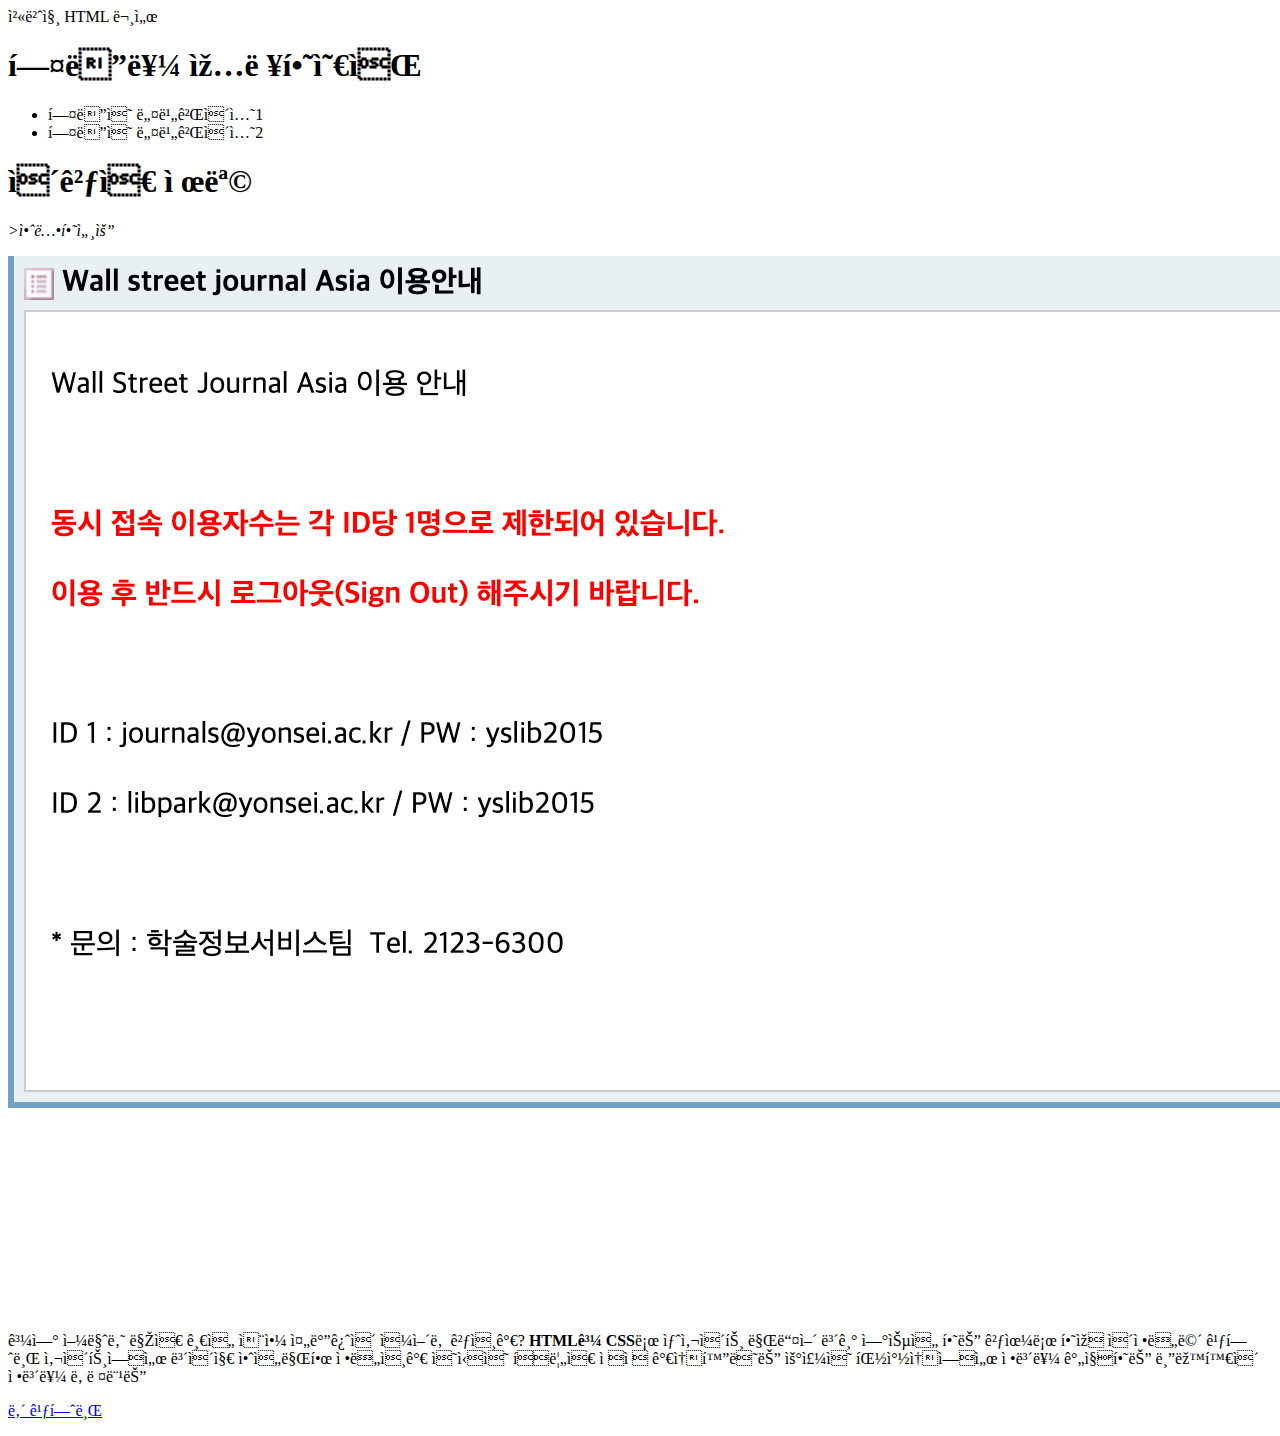
==== 1.html @ 5b14f74f "header" ====
<!DOCTYPE html>
<html>
    <head>
        <meta charset="uft-8">
        <tilte>첫번째 HTML 문서</tilte>
    </head>
    <body>
        <header>
            <h1>헤더를 입력하였음</h1>
            <nav>
                <ul>
                    <li>헤더의 네비게이션1</li>
                    <li>헤더의 네비게이션2</li>
                </ul>
            </nav>

        </header>
        <h1>이것은 제목</h1>
        <p><i>>안녕하세요</i></p>
        <img src="screenshot.png">
        <p>과연 얼마나 많은 글을 써야 줄바꿈이 일어날 것인가? <b>HTML과 CSS</b>로 새사이트 만들어 보기 연습을 하는 것으로 하자 이정도면 깃허브 사이트에서 보이지 
            안을만한 정도인가 의식의 흐름은 점점 가속화되는 우주의 팽창속에서 정보를 간직하는 블랙홀이 정보를 날려먹는 
        </p>
        <p><a href="https://github.com/dhzjfhtm">내 깃허브</a></p>
    </body>
</html>
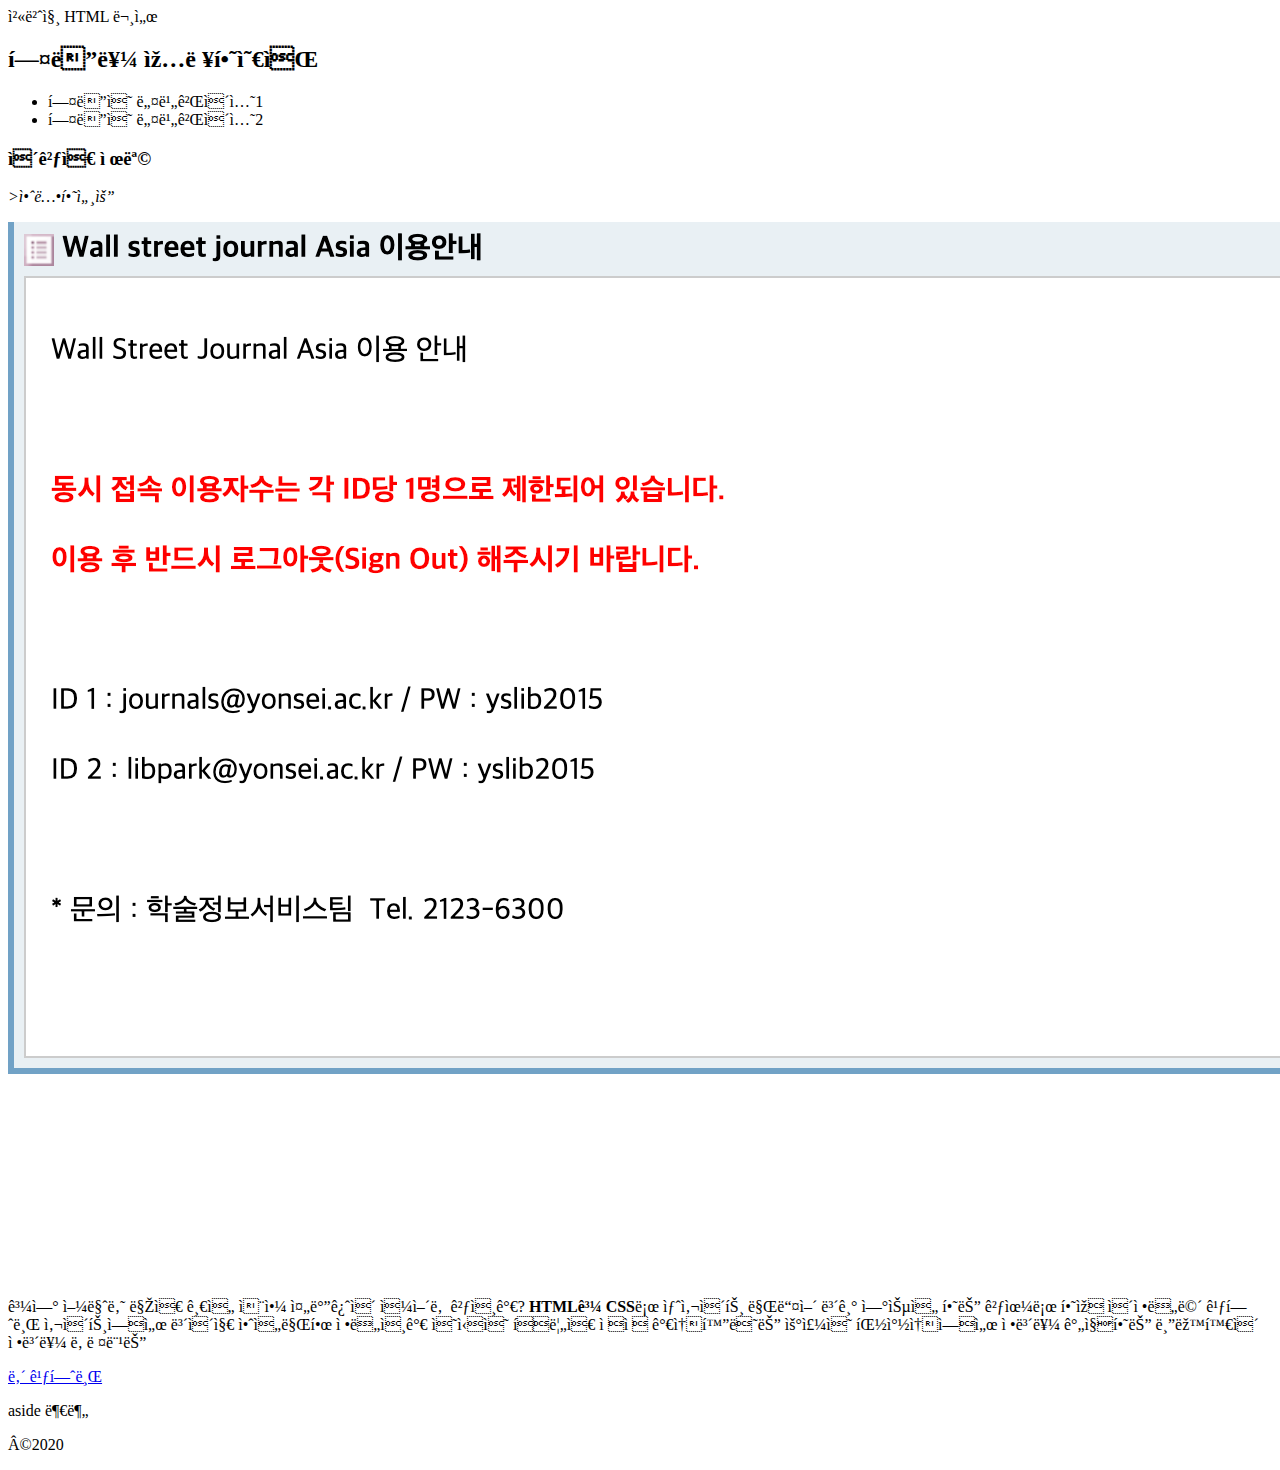
==== commit 5a7dd53e: "div tag" ====
--- a/1.html
+++ b/1.html
@@ -3,10 +3,17 @@
     <head>
         <meta charset="uft-8">
         <tilte>첫번째 HTML 문서</tilte>
+        <style>
+            #wrapper{
+                width: 800;
+                margin-right: auto;
+                margin-left: auto;
+            }
+        </style>
     </head>
     <body>
         <header>
-            <h1>헤더를 입력하였음</h1>
+            <h2>헤더를 입력하였음</h2>
             <nav>
                 <ul>
                     <li>헤더의 네비게이션1</li>
@@ -15,12 +22,20 @@
             </nav>
 
         </header>
-        <h1>이것은 제목</h1>
-        <p><i>>안녕하세요</i></p>
-        <img src="screenshot.png">
-        <p>과연 얼마나 많은 글을 써야 줄바꿈이 일어날 것인가? <b>HTML과 CSS</b>로 새사이트 만들어 보기 연습을 하는 것으로 하자 이정도면 깃허브 사이트에서 보이지 
-            안을만한 정도인가 의식의 흐름은 점점 가속화되는 우주의 팽창속에서 정보를 간직하는 블랙홀이 정보를 날려먹는 
-        </p>
-        <p><a href="https://github.com/dhzjfhtm">내 깃허브</a></p>
+        <div id="wrapper">
+            <section>
+                <h3>이것은 제목</h3>
+                <article>
+                    <p><i>>안녕하세요</i></p>
+                    <img src="screenshot.png">
+                    <p>과연 얼마나 많은 글을 써야 줄바꿈이 일어날 것인가? <b>HTML과 CSS</b>로 새사이트 만들어 보기 연습을 하는 것으로 하자 이정도면 깃허브 사이트에서 보이지 
+                        안을만한 정도인가 의식의 흐름은 점점 가속화되는 우주의 팽창속에서 정보를 간직하는 블랙홀이 정보를 날려먹는 
+                    </p>
+                    <p><a href="https://github.com/dhzjfhtm">내 깃허브</a></p>
+                </article>
+            </section>
+            <aside> aside 부분 </aside>
+            <footer><p>©2020</p></footer>
+        </div>
     </body>
 </html>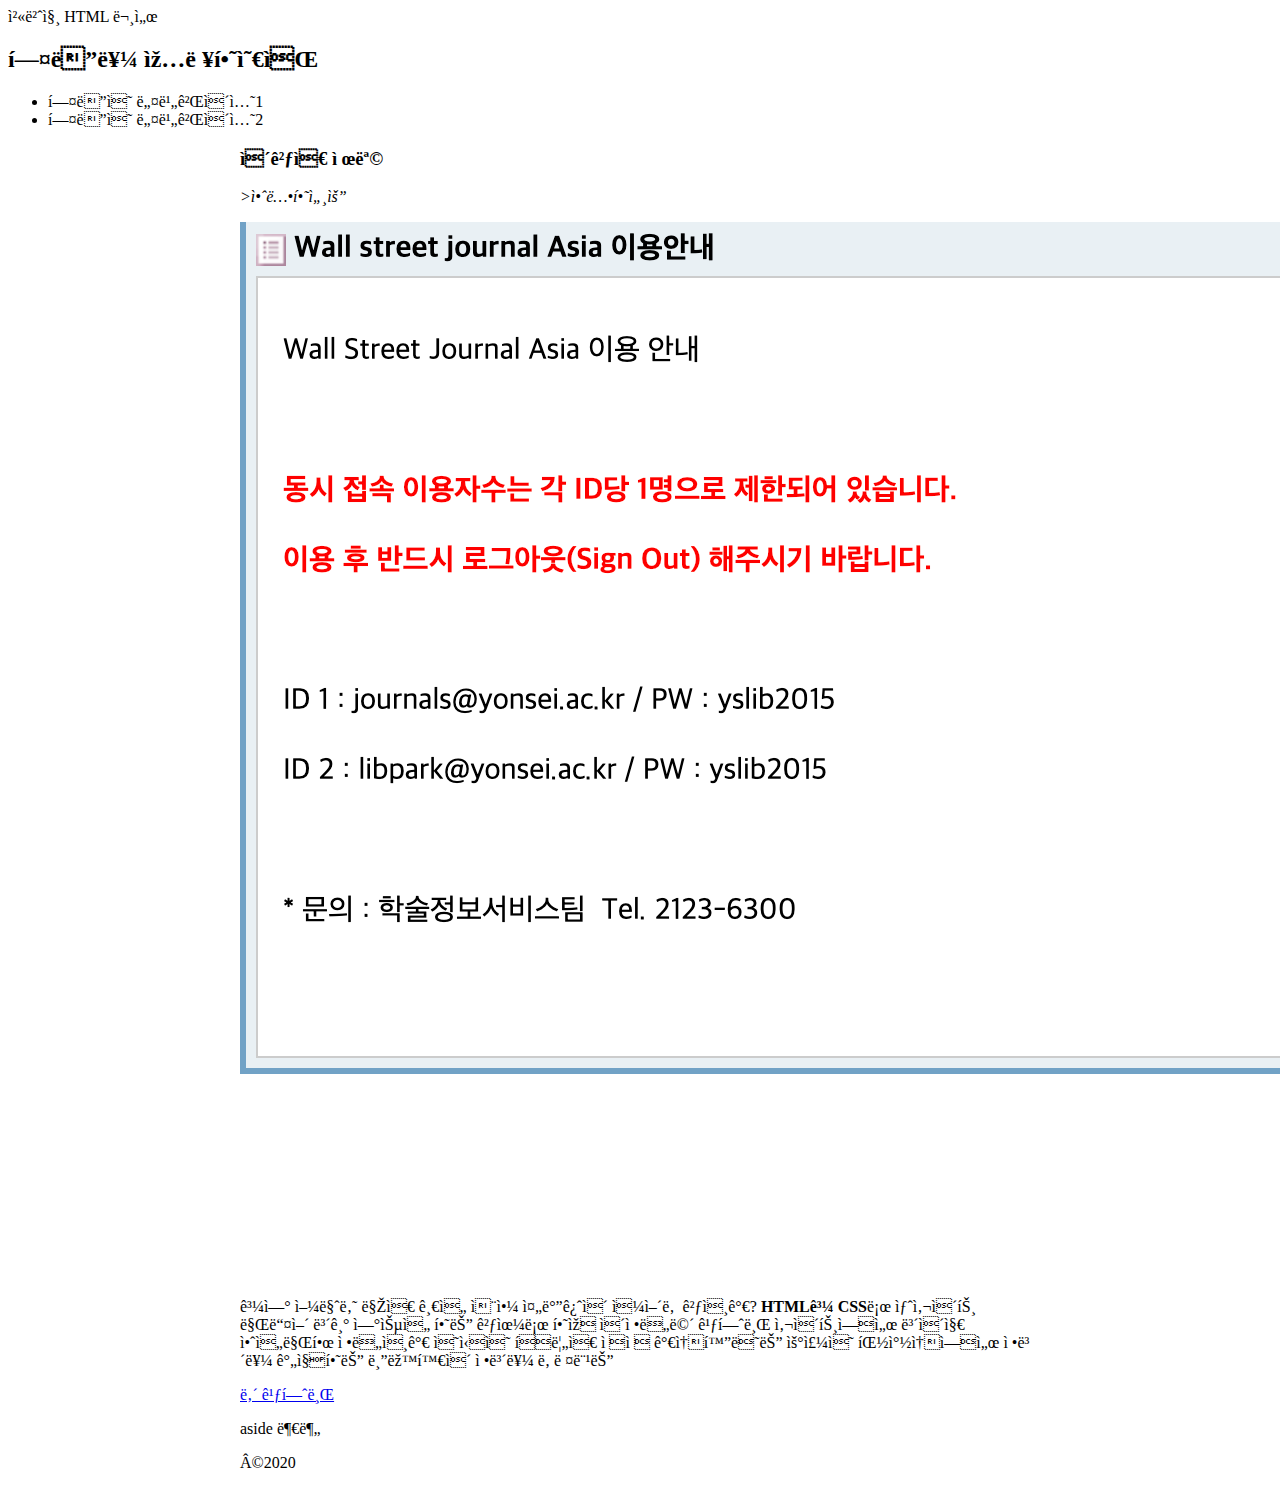
==== commit 00082c96: "px" ====
--- a/1.html
+++ b/1.html
@@ -5,7 +5,7 @@
         <tilte>첫번째 HTML 문서</tilte>
         <style>
             #wrapper{
-                width: 800;
+                width: 800px;
                 margin-right: auto;
                 margin-left: auto;
             }
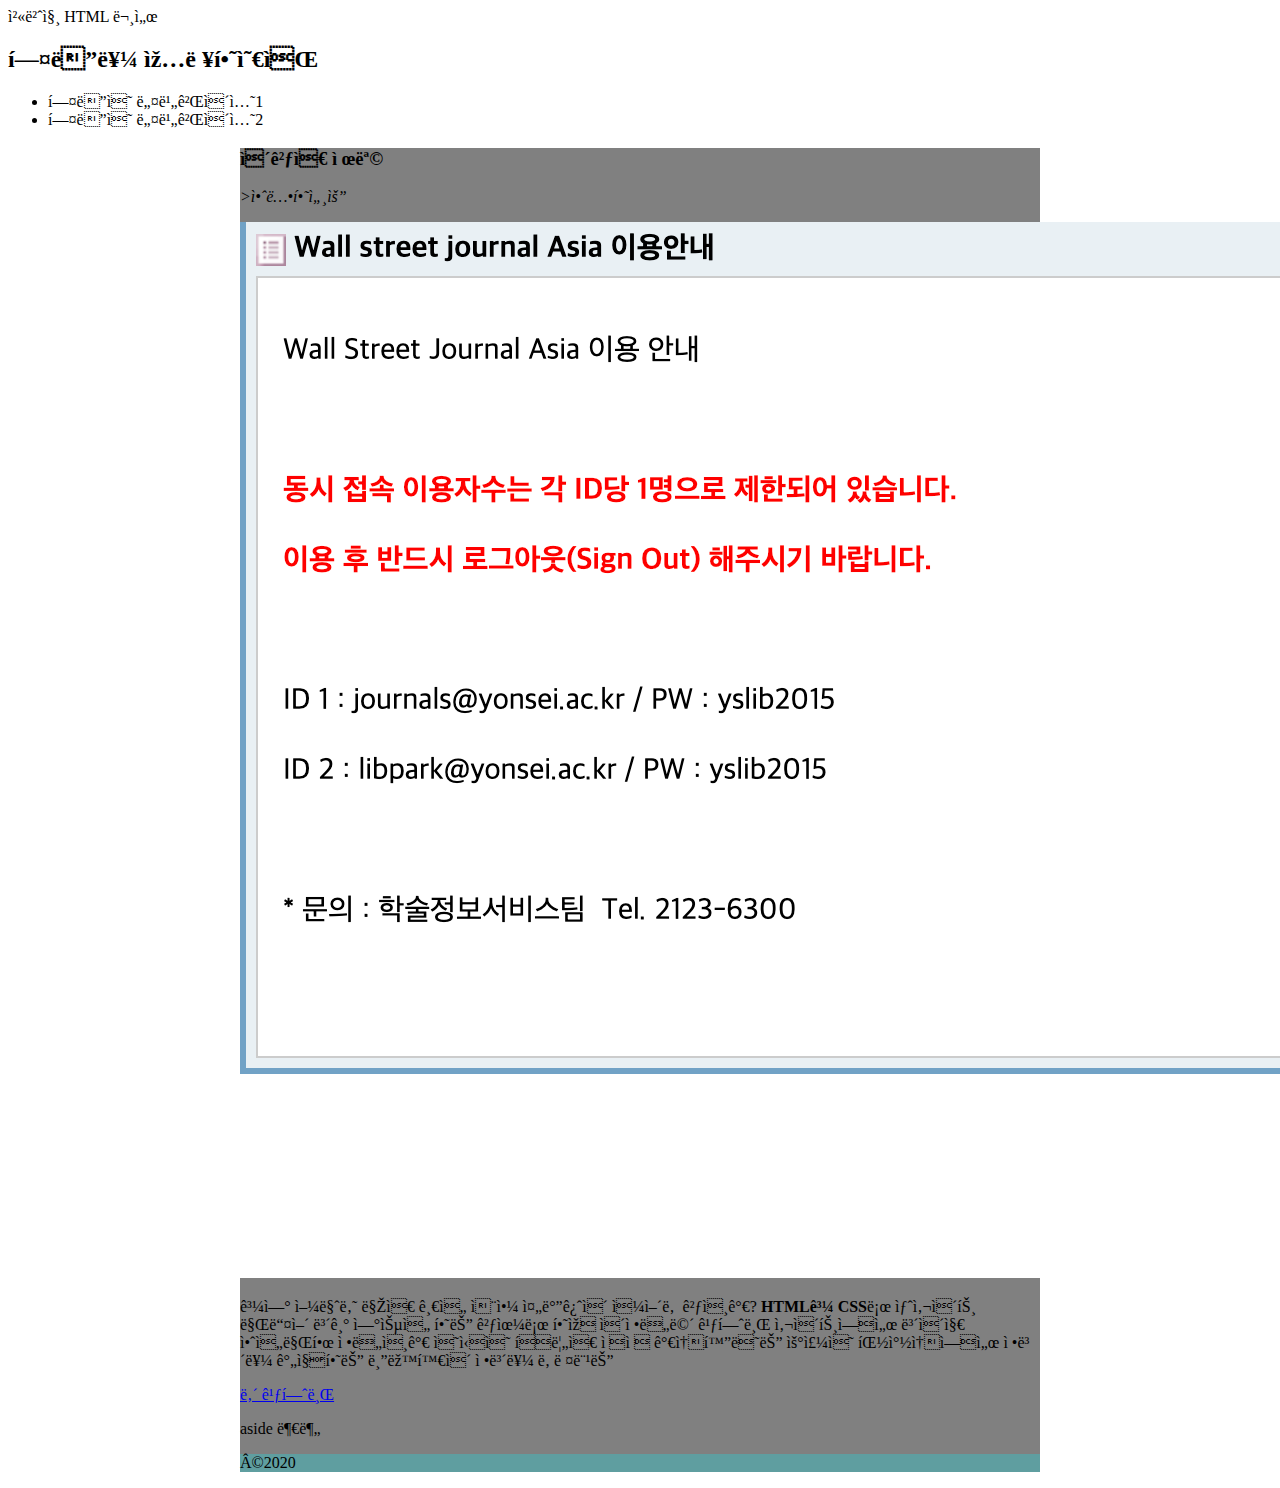
==== commit b47a2bb7: "color" ====
--- a/1.html
+++ b/1.html
@@ -8,6 +8,10 @@
                 width: 800px;
                 margin-right: auto;
                 margin-left: auto;
+                background: gray;
+            }
+            footer{
+                background-color: cadetblue;
             }
         </style>
     </head>
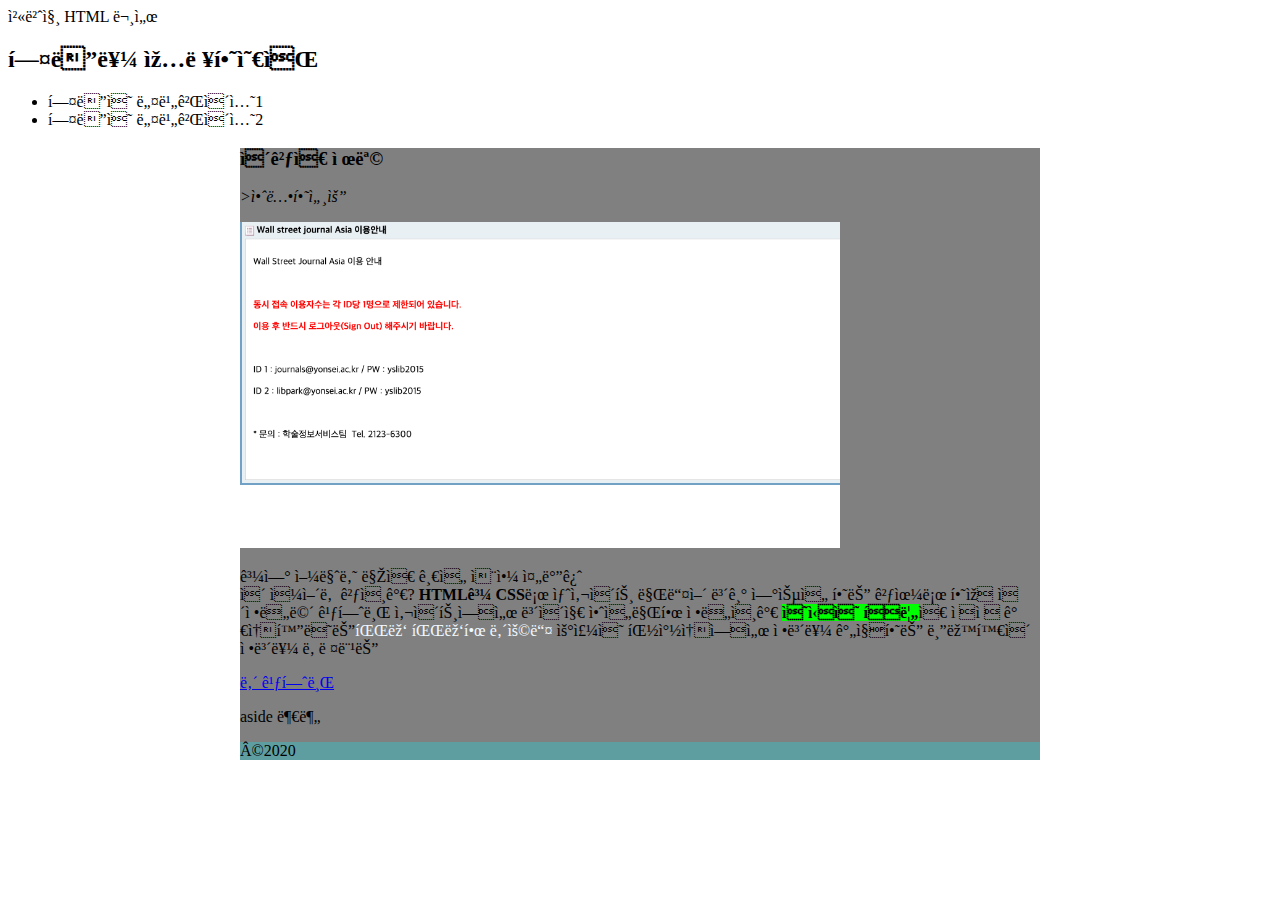
==== commit b8e3fa19: "texts" ====
--- a/1.html
+++ b/1.html
@@ -12,6 +12,13 @@
             }
             footer{
                 background-color: cadetblue;
+            }
+            mark{
+                background-color: lime;
+                font-weight: bold;
+            }
+            .accent{
+                background-color: rgba(255, 0,0, 0.2);
             }
         </style>
     </head>
@@ -31,9 +38,9 @@
                 <h3>이것은 제목</h3>
                 <article>
                     <p><i>>안녕하세요</i></p>
-                    <img src="screenshot.png">
-                    <p>과연 얼마나 많은 글을 써야 줄바꿈이 일어날 것인가? <b>HTML과 CSS</b>로 새사이트 만들어 보기 연습을 하는 것으로 하자 이정도면 깃허브 사이트에서 보이지 
-                        안을만한 정도인가 의식의 흐름은 점점 가속화되는 우주의 팽창속에서 정보를 간직하는 블랙홀이 정보를 날려먹는 
+                    <img src="screenshot.png" width="600">
+                    <p>과연 얼마나 많은 글을 써야 줄바꿈<br>이 일어날 것인가? <b>HTML과 CSS</b>로 새사이트 만들어 보기 연습을 하는 것으로 하자 이정도면 깃허브 사이트에서 보이지 
+                        안을만한 정도인가 <mark>의식의 흐름</mark>은 점점 가속화되는<span style="color:aliceblue">파랑 파랑한 내용들</span> 우주의 팽창속에서 정보를 간직하는 블랙홀이 정보를 날려먹는 
                     </p>
                     <p><a href="https://github.com/dhzjfhtm">내 깃허브</a></p>
                 </article>
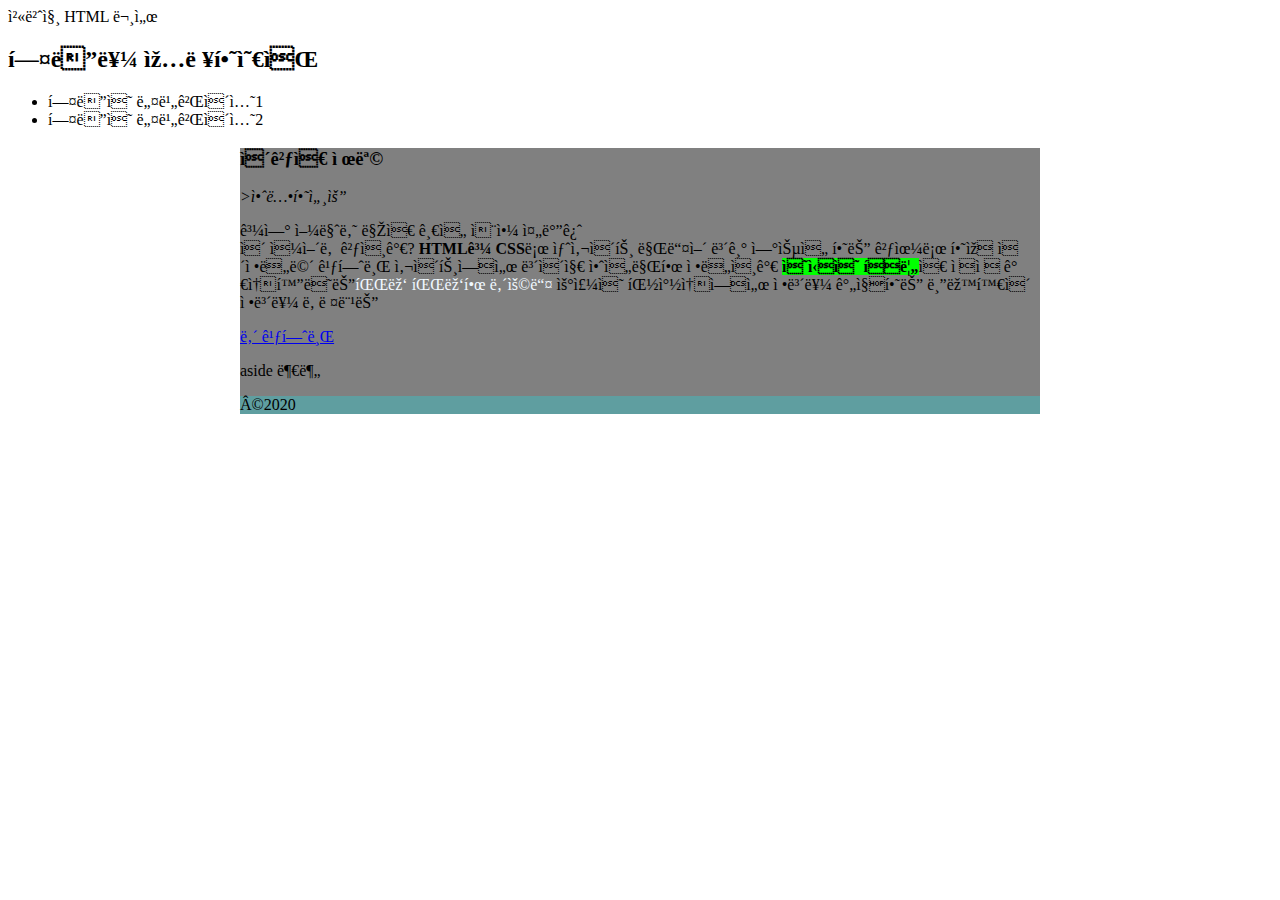
==== commit 7846c643: "no image" ====
--- a/1.html
+++ b/1.html
@@ -38,7 +38,6 @@
                 <h3>이것은 제목</h3>
                 <article>
                     <p><i>>안녕하세요</i></p>
-                    <img src="screenshot.png" width="600">
                     <p>과연 얼마나 많은 글을 써야 줄바꿈<br>이 일어날 것인가? <b>HTML과 CSS</b>로 새사이트 만들어 보기 연습을 하는 것으로 하자 이정도면 깃허브 사이트에서 보이지 
                         안을만한 정도인가 <mark>의식의 흐름</mark>은 점점 가속화되는<span style="color:aliceblue">파랑 파랑한 내용들</span> 우주의 팽창속에서 정보를 간직하는 블랙홀이 정보를 날려먹는 
                     </p>
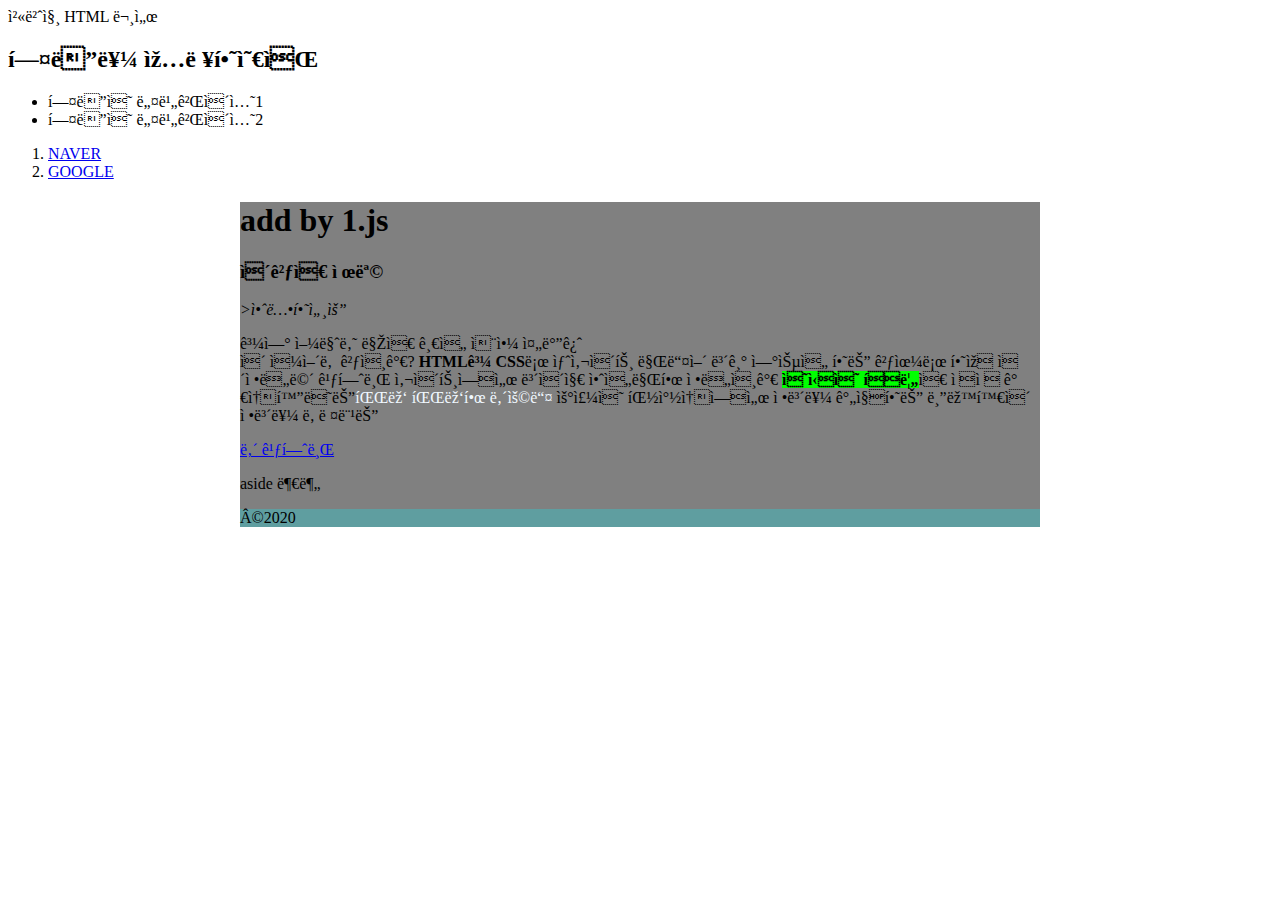
==== commit 27311be5: "1.html script" ====
--- a/1.html
+++ b/1.html
@@ -30,11 +30,15 @@
                     <li>헤더의 네비게이션1</li>
                     <li>헤더의 네비게이션2</li>
                 </ul>
+                <ol>
+                    <li><a href="www.naver.com">NAVER</a></li>
+                    <li><a href="www.google.com">GOOGLE</a></li>
+                </ol>
             </nav>
-
         </header>
         <div id="wrapper">
             <section>
+                <h1>일반 html 작업</h1>
                 <h3>이것은 제목</h3>
                 <article>
                     <p><i>>안녕하세요</i></p>
@@ -46,6 +50,7 @@
             </section>
             <aside> aside 부분 </aside>
             <footer><p>©2020</p></footer>
+            <script src='1.js'></script>
         </div>
     </body>
 </html>